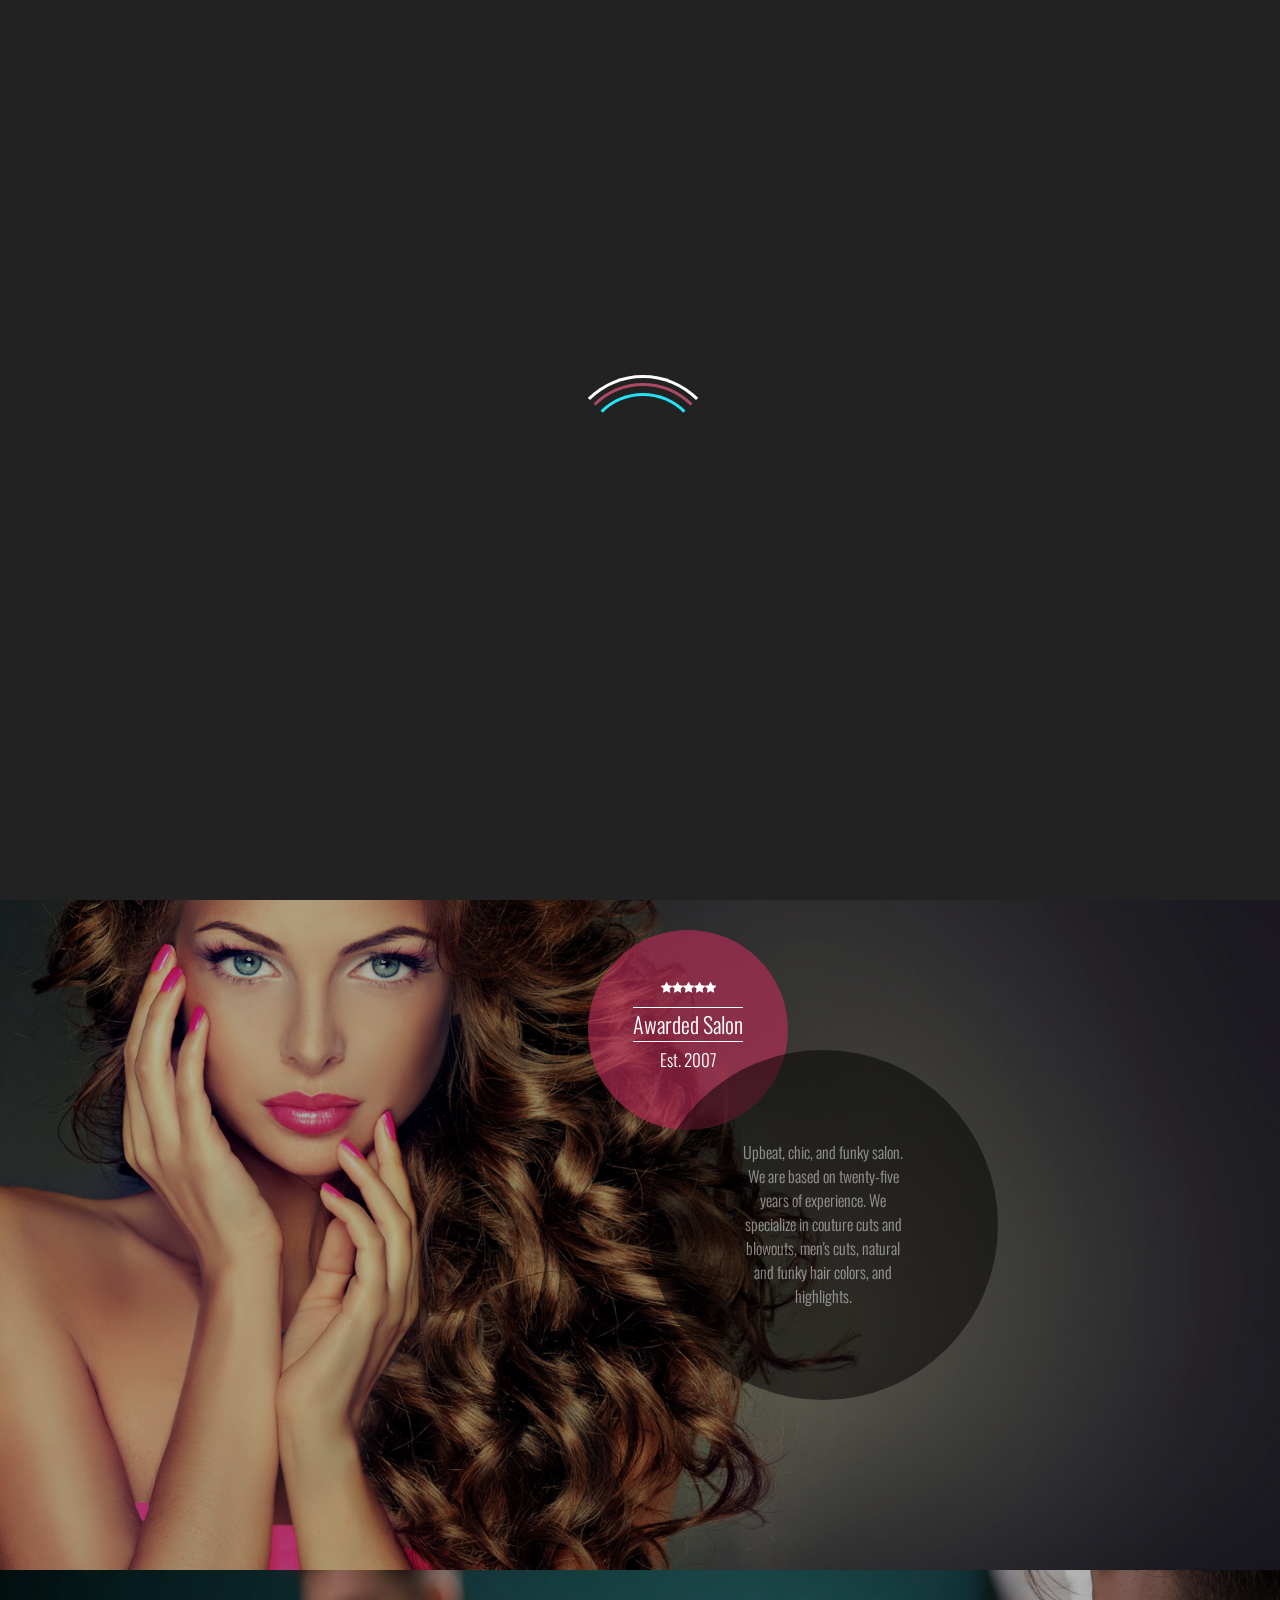
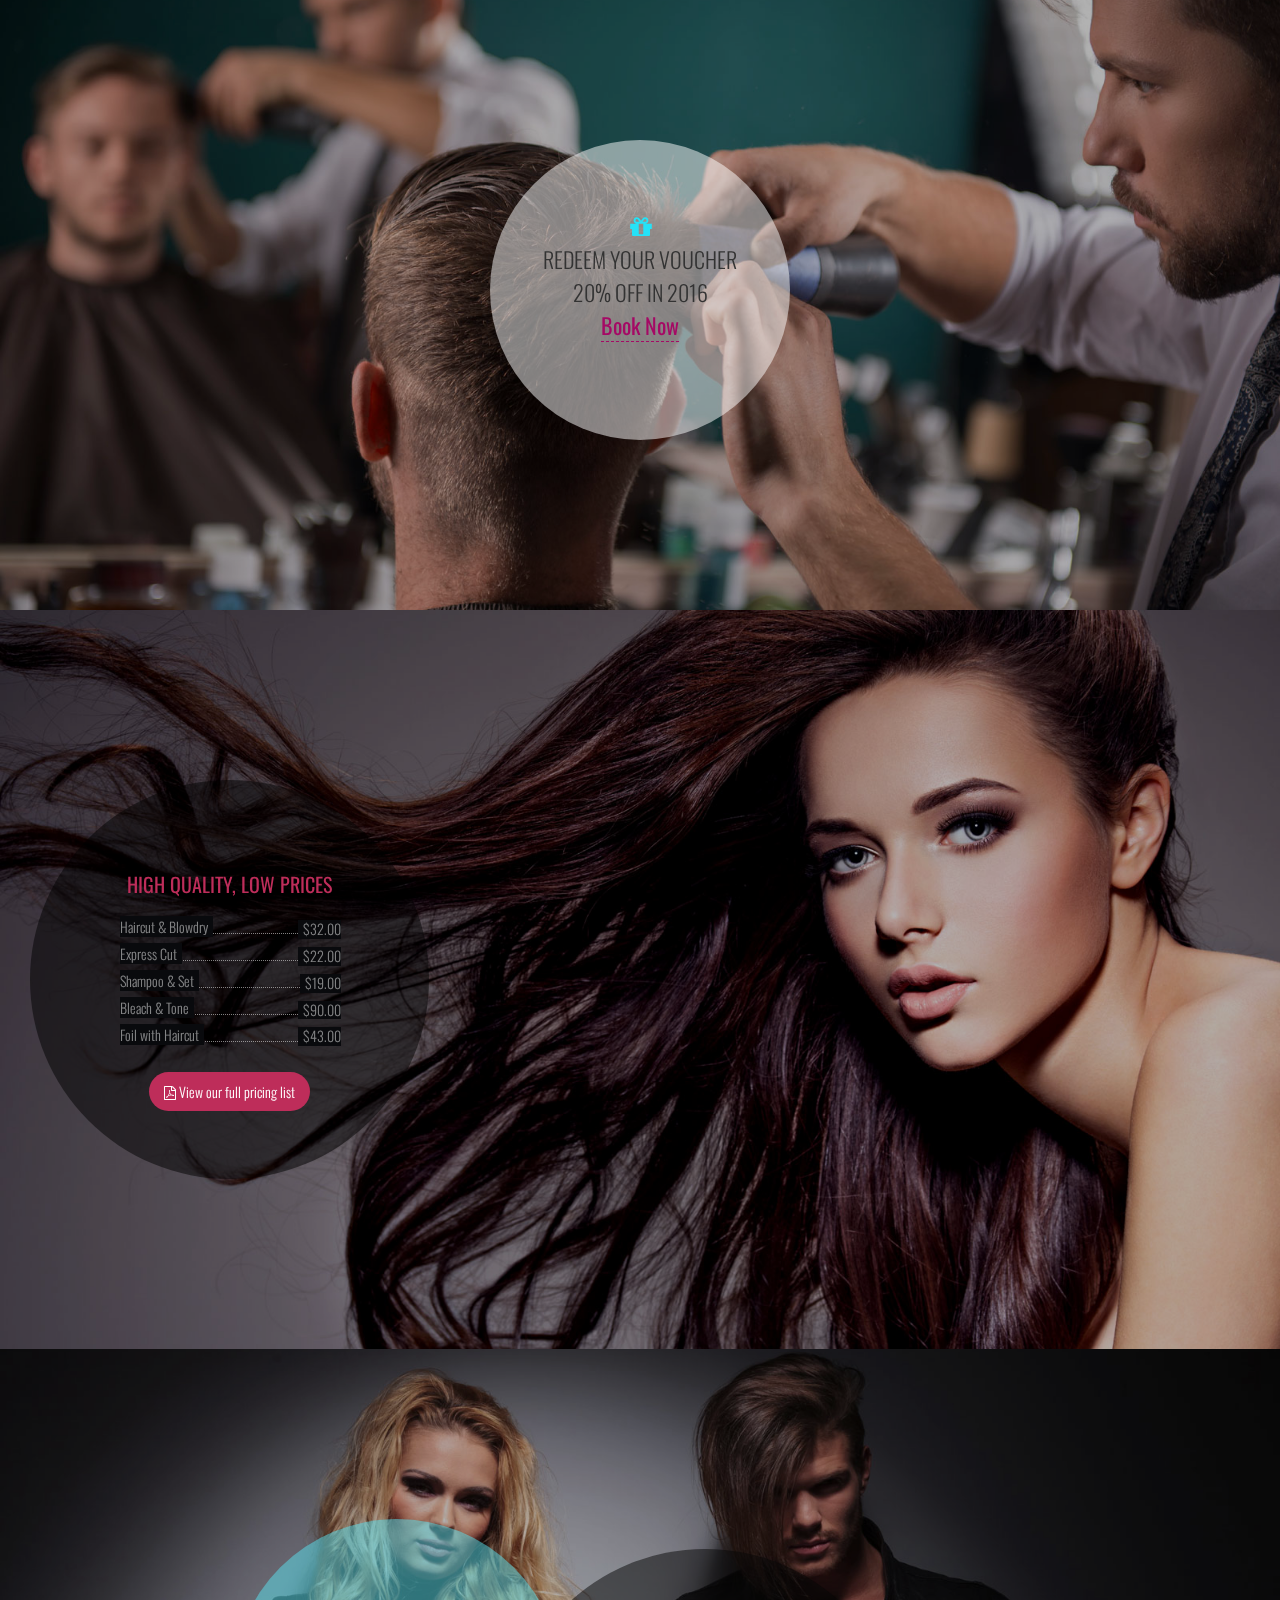
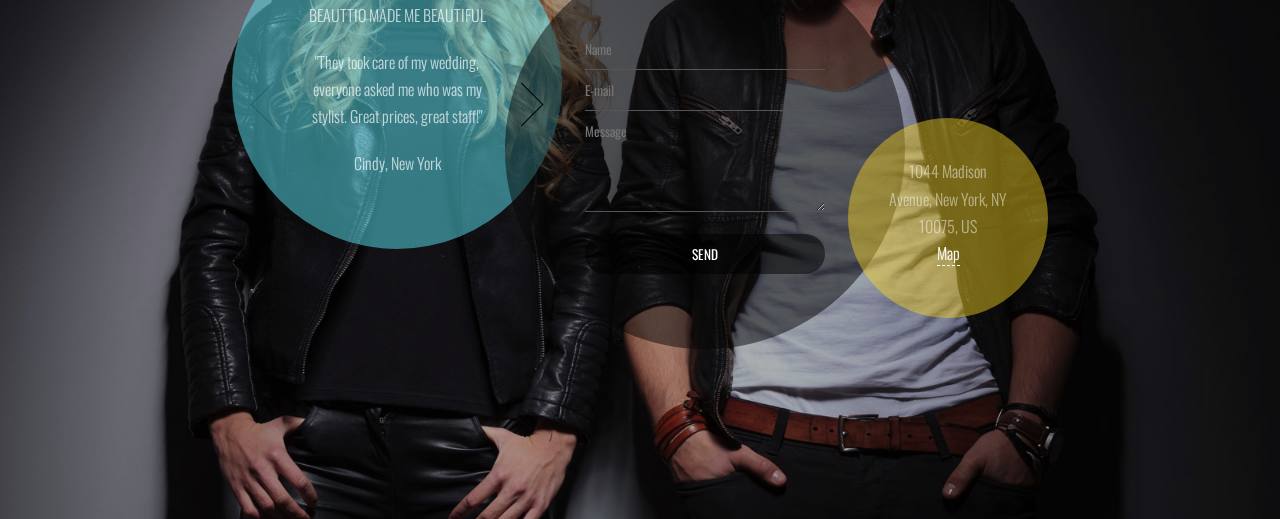
==== index.html @ dc508753 "initial message" ====
<!DOCTYPE html>
<html lang="en">
<head>
<meta charset="utf-8">
<meta name="viewport" content="width=device-width, initial-scale=1">
<meta name="description" content="">
<meta name="author" content="">
<link rel="icon" href="#">
<title>Beauttio - HTML Template by WowThemes.net</title>
<!-- CSS -->
<link href="css/style.css" rel="stylesheet">
<link rel="stylesheet" href="https://maxcdn.bootstrapcdn.com/font-awesome/4.5.0/css/font-awesome.min.css">
<link href='https://fonts.googleapis.com/css?family=Great+Vibes' rel='stylesheet' type='text/css'>
<link href='https://fonts.googleapis.com/css?family=Oswald:400,700,300' rel='stylesheet' type='text/css'>
<link href='https://fonts.googleapis.com/css?family=Roboto+Condensed:400,400italic,300italic,300,700,700italic' rel='stylesheet' type='text/css'>

</head>
<body class="frontpage">

<div id="loader-wrapper">
<div id="loader"></div>
<div class="loader-section section-left"></div>
<div class="loader-section section-right"></div>
</div>


<div class="menu-outer">
    <div class="menu-icon">
        <div class="bar"></div>
        <div class="bar"></div>
        <div class="bar"></div>
    </div>
    <nav>
        <ul>
           <li><a href="index.html">Home</a></li>
           <li><a href="blog.html">Blog</a></li>
           <li><a target="_blank" href="https://www.wowthemes.net/themes/beauttio/">WP Version</a></li>
       </ul>
   </nav>
</div>
<a class="menu-close" onClick="return true">
    <div class="menu-icon">
        <div class="bar"></div>
        <div class="bar"></div>
    </div>
</a>

<div class="fixedcallicon">
	<i class="fa fa-phone"></i><span class="hide">Book Now - 897.645.223</span>
</div>
<div class="container">
	<section class="background">
	<div class="content-wrapper">
		<div class="intro">
			<h1><span class="smaller wow zoomIn" data-wow-duration="2s" data-wow-delay="0.5">1044 Madison Avenue, New York, NY 10075, US</span>
			<span class="big wow pulse" data-wow-duration="1s" data-wow-delay="0s">Beauttio</span><br/>
			<span class="small wow fadeIn" data-wow-duration="2s" data-wow-delay="0.5s">- HAIR SALON -</span>
			</h1>
		</div>
	</div>
	</section>
	<section class="background">
	<div class="content-wrapper">
		<div class="about">
			<div class="aboutbadge">
				<span><i class="fa fa-star"></i><i class="fa fa-star"></i><i class="fa fa-star"></i><i class="fa fa-star"></i><i class="fa fa-star"></i><br/>
				<span class="border">Awarded Salon</span><br/>
				Est. 2007</span>
			</div>
			<div class="aboutbadge black">
				<span>Upbeat, chic, and funky salon. We are based on twenty-five years of experience. We specialize in couture cuts and blowouts, men's cuts, natural and funky hair colors, and highlights. </span>
			</div>
		</div>
	</div>
	</section>
	<section class="background">
	<div class="content-wrapper">
		<div class="voucher">
			<div class="voucher-whitetransparent">
				<h2><i class="fa fa-gift"></i><br/>REDEEM YOUR VOUCHER<br/>20% OFF IN 2016<br/><a href="#slide6">Book Now</a></h2>
			</div>
		</div>
	</div>
	</section>
	<section class="background">
	<div class="content-wrapper">
		<div class="pricingbadge">
			<h4>High Quality, Low Prices</h4>
			<ul class="pricing_menu__list">
				<li class="pricing_menu__row">
				<div class="pricing_menu__meal">
					<span>Haircut & Blowdry</span>
				</div>
				<span class="pricing_menu__price">$32.00</span>
				</li>
				<li class="pricing_menu__row">
				<div class="pricing_menu__meal">
					<span>Express Cut</span>
				</div>
				<span class="pricing_menu__price">$22.00</span>
				</li>
				<li class="pricing_menu__row">
				<div class="pricing_menu__meal">
					<span>Shampoo & Set</span>
				</div>
				<span class="pricing_menu__price">$19.00</span>
				</li>
				<li class="pricing_menu__row">
				<div class="pricing_menu__meal">
					<span>Bleach & Tone</span>
				</div>
				<span class="pricing_menu__price">$90.00</span>
				</li>
				<li class="pricing_menu__row">
				<div class="pricing_menu__meal">
					<span>Foil with Haircut</span>
				</div>
				<span class="pricing_menu__price">$43.00</span>
				</li>
				<a class="fullpricelist" href="#"><i class="fa fa-file-pdf-o"></i> View our full pricing list</a>
			</ul>
		</div>
	</div>
	</section>
	<section class="background">
	<div class="content-wrapper">
		<div class="testimonialarea">
			<div class="testimonialarea-bubble">
				<div class="testimonial-widget">
					<h3 class="uppercase">BEAUTTIO MADE ME BEAUTIFUL</h3>
					<div class="testimonial">
						<p>
							 "They took care of my wedding, everyone asked me who was my stylist. Great prices, great staff!"
						</p>
						<p>
							<strong>Cindy, New York</strong>
						</p>
					</div>
					<div class="testimonial">
						<p>
							 "I am a regular customer of their services, once I pay them a visit I am a different person."
						</p>
						<p>
							<strong>Layana, Munchen</strong>
						</p>
					</div>
					<div class="testimonial">
						<p>
							 "Thank you so much, Beauttio, you have one of the best hairstylists aroung, I give it 5 <i class="fa fa-star"></i>."
						</p>
						<p>
							<strong>Jane, London</strong>
						</p>
					</div>
					<button class="prev-testimonial">Prev</button>
					<button class="next-testimonial">Next</button>
				</div>
			</div>
			<div class="contactform-bubble">
				<form autocomplete="off" class="contactform" method="post" action="contact.php" id="contactform">
					<input name="name" type="text" placeholder="Name">
					<input name="email" type="text" placeholder="E-mail">
					<textarea name="comment" placeholder="Message" rows="4"></textarea>
					<input value="SEND" type="submit" id="submit" class="btnsend">
					<div class="done">
						<div class="alert-box success">
							<i>Message sent! We'll answer shortly.</i>
						</div>
					</div>
				</form>
			</div>
			<div class="contactaddress-bubble">
				<div class="contactaddress">
					 1044 Madison Avenue, New York, NY 10075, US<br/>
					<a class="map" href="#">Map</a>
				</div>
			</div>
		</div>
	
</div>


	</section>
</div>


<!-- Scripts -->
<script src="https://ajax.googleapis.com/ajax/libs/jquery/1.11.3/jquery.min.js"></script>
<script src="js/common.js"></script>
<script src="js/home.js"></script>
<script src="js/testimonials.js"></script>

</body>
</html>
---- css/style.css ----
/* https://www.wowthemes.net 
Beauttio HTML Template
v1.0.0
*/

html, body, div, span, applet, object, iframe,
h1, h2, h3, h4, h5, h6, p, blockquote, pre,
a, abbr, acronym, address, big, cite, code,
del, dfn, em, img, ins, kbd, q, s, samp,
small, strike, strong, sub, sup, tt, var,
b, u, i, center,
dl, dt, dd, ol, ul, li,
fieldset, form, label, legend,
table, caption, tbody, tfoot, thead, tr, th, td,
article, aside, canvas, details, embed, 
figure, figcaption, footer, header, hgroup, 
menu, nav, output, ruby, section, summary,
time, mark, audio, video {
	margin: 0;
	padding: 0;
	border: 0;
	font-size: 100%;
	font: inherit;
	vertical-align: baseline;
}
/* HTML5 display-role reset for older browsers */
article, aside, details, figcaption, figure, 
footer, header, hgroup, menu, nav, section {
	display: block;
}
body {
	line-height: 1.7;
	font-weight:300;
	font-family:Oswald;
}
h2 {line-height:1.5;}
ol, ul {
	list-style: none;
}
blockquote, q {
	quotes: none;
}
blockquote:before, blockquote:after,
q:before, q:after {
	content: '';
	content: none;
}
table {
	border-collapse: collapse;
	border-spacing: 0;
}
body.frontpage {overflow:hidden;}
body{
	
	overflow-x: hidden;
    overflow-y: scroll;
}
a {text-decoration:none;}
	p {margin-bottom:20px;}
	p:last-child {margin-bottom:0;}
	
	.pull-left {float:left;}
	.pull-right {float:right;}
	.clearfix {clear:both;float:none;content:'';display:table;}
.background {
  background-size: cover;
  background-repeat: no-repeat;
  background-position: center center;
  overflow: hidden;
  will-change: transform;
  -webkit-backface-visibility: hidden;
  backface-visibility: hidden;
  height: 130vh;
  position: fixed;
  width: 100%;
  -webkit-transform: translateY(30vh);
  transform: translateY(30vh);
  -webkit-transition: all 1.2s cubic-bezier(0.22, 0.44, 0, 1);
  transition: all 1.2s cubic-bezier(0.22, 0.44, 0, 1);
}
.background:before {
  content: "";
  position: absolute;
  width: 100%;
  height: 100%;
  top: 0;
  left: 0;
  right: 0;
  bottom: 0;
  background-color: rgba(0, 0, 0, 0.3);
}
.background:first-child {
  background-image: url(../img/bg1.jpg);
  -webkit-transform: translateY(-15vh);
          transform: translateY(-15vh);
}
.background:first-child .content-wrapper {
  -webkit-transform: translateY(15vh);
          transform: translateY(15vh);
}
.background:nth-child(2) {
  background-image: url(../img/bg2.jpg);
}
.background:nth-child(3) {
  background-image: url(../img/bg3.jpg);
}
.background:nth-child(4) {
  background-image: url(../img/bg4.jpg);
}
.background:nth-child(5) {
  background-image: url(../img/bg5.jpg);
}

/* Set stacking context of slides */
.background:nth-child(1) {
  z-index: 5;
}

.background:nth-child(2) {
  z-index: 4;
}

.background:nth-child(3) {
  z-index: 3;
}

.background:nth-child(4) {
  z-index: 2;
}

.background:nth-child(5) {
  z-index: 1;
}

.content-wrapper {
	height: 100vh;
	display: -webkit-box;
	display: -webkit-flex;
	display: -ms-flexbox;
	display: flex;
	-webkit-box-pack: center;
	-webkit-justify-content: center;
	-ms-flex-pack: center;
	justify-content: center;
	text-align: center;
	-webkit-flex-flow: column nowrap;
	-ms-flex-flow: column nowrap;
	flex-flow: column nowrap;
	color: #fff;
	-webkit-transform: translateY(40vh);
	transform: translateY(40vh);
	will-change: transform;
	-webkit-backface-visibility: hidden;
	backface-visibility: hidden;
	-webkit-transition: all 1.7s cubic-bezier(0.22, 0.44, 0, 1);
	transition: all 1.7s cubic-bezier(0.22, 0.44, 0, 1);
}
.content-title {
  font-size: 12vh;
  line-height: 1.4;
}

.background.up-scroll {
  -webkit-transform: translate3d(0, -15vh, 0);
          transform: translate3d(0, -15vh, 0);
}
.background.up-scroll .content-wrapper {
  -webkit-transform: translateY(15vh);
          transform: translateY(15vh);
}
.background.up-scroll + .background {
  -webkit-transform: translate3d(0, 30vh, 0);
          transform: translate3d(0, 30vh, 0);
}
.background.up-scroll + .background .content-wrapper {
  -webkit-transform: translateY(30vh);
          transform: translateY(30vh);
}

.background.down-scroll {
  -webkit-transform: translate3d(0, -130vh, 0);
          transform: translate3d(0, -130vh, 0);
}
.background.down-scroll .content-wrapper {
  -webkit-transform: translateY(40vh);
          transform: translateY(40vh);
}
.background.down-scroll + .background:not(.down-scroll) {
  -webkit-transform: translate3d(0, -15vh, 0);
          transform: translate3d(0, -15vh, 0);
}
.background.down-scroll + .background:not(.down-scroll) .content-wrapper {
  -webkit-transform: translateY(15vh);
          transform: translateY(15vh);
}






.fixedcallicon {
	background: rgba(0,0,0,0.5);
    color: rgba(255,255,255,0.7);
    position: fixed;
    top: 43%;
    right: 0;
    width: 60px;
    height: 60px;
    line-height: 60px;
    overflow: hidden;
    display: inline-block;
    z-index: 99;
    border-top-left-radius: 5px;
    border-bottom-left-radius: 5px;
    transition: all 1s ease;
}
.fixedcallicon i {width:60px;height:60px;text-align:center;}
.fixedcallicon:hover {width:220px;background:rgba(245, 228, 25, 0.5);}


.intro h1 {font-family:Great Vibes;font-size:150px;font-weight:400;line-height:1.1;}
.intro h1 span.big {
border-top: 1px solid;
    border-bottom: 1px solid;
    margin-bottom: 0px;
    padding: 36px 0 0px;
    display: inline-block;
}
.intro h1 span.small {
	font-size:90px; font-family:Oswald; font-weight:700;
}
.intro h1 span.smaller {
	font-size:20px;
	font-family:Oswald;
	display:block;
	margin-bottom:30px;
	font-weight:300;
}



.about {
	width: 500px;
    max-width: 100%;
    margin: 0px auto;
    margin-right: 15%;
}


.aboutbadge {
background-color:rgba(190, 45, 90, 0.62);
width:200px;
height:200px;
max-width:100%;
border-radius:50%;
color:#fff;
line-height:260px; 
font-weight: 300;
font-size: 17px;
}
.aboutbadge.black{
    background-color: rgba(0,0,0,0.5);
    color: rgba(255,255,255,0.5);
    width: 350px;
    height: 350px;
    font-size: 14px;
    line-height: 210px;
    margin-top: -80px;
    margin-left: 60px;
}
.aboutbadge.black span {
	    font-size: 16px;
    font-weight: 300;
    padding: 90px;
}
.aboutbadge span {line-height:1.5;display:inline-block;}
.aboutbadge span.border{    display: inline-block;
    border-top: 1px solid;
    border-bottom: 1px solid;
    margin-top: 10px;
    margin-bottom: 5px;font-size:22px;}

.aboutbadge i {
	font-size:12px;

}



.voucher {
	width: 500px;
    max-width: 100%;
    margin: 0px auto;
}
.voucher-whitetransparent {
	    display: Inline-block;
    width: 300px;
    height: 300px;
    background: rgba(255,255,255,0.5);
    color: #333;
    border-radius: 100%;
	
}
.voucher-whitetransparent i.fa {
	    color: #25E2F7;
    font-size: 25px;
}
.voucher-whitetransparent h2 {
	line-height:1.5;
	font-weight:300;
	color:#333;
	padding:70px 30px 30px 30px;
	font-size:22px;
	
}
.voucher-whitetransparent a {color:#A50965;font-weight:400;text-decoration:none;border-bottom:1px dashed;}





.pricingbadge {
	width: 220px;
    max-width: 100%;
    background-color: rgba(0,0,0,0.5);
    height: 220px;
    border-radius: 50%;
    padding: 7%;
	color:rgba(255,255,255,0.5);
	line-height: 1.4;
	margin-left:30px;
}
.pricing_menu__list {
	font-weight: 300;
    list-style: none;
    font-size: 14px;
  
  
}

.pricingbadge h4 {
    color: #be2d5a;
    font-size: 20px;
    font-weight: 400;
    text-transform: uppercase;
    margin-bottom: 10px;
}

.pricing_menu__row {
  border-bottom: 1px dotted rgba(255,255,255,0.5); /* Our dotted line, we can use border-image instead */
  position: relative;
  float: left;
  line-height: 1.2em;
  margin: -.9em 0 0 0;  
  width: 100%;
  text-align: left;  
}


.pricing_menu__meal {
  padding-right: 3em; /* Custom number for space between text and right side of .pricing_menu__row; must be greater than .pricing_menu__price max-width to avoid overlapping */
}

.pricing_menu__meal span {
    margin: 0;
    position: relative;
    top: 1.6em;
    padding-right: 5px;
    background: #090a0d;
	    line-height: 1.4;
}

.pricing_menu__price {  
	padding:1px 0 1px 5px;
	position:relative;
	top:.4em;
	left:1px;/* ie6 rounding error*/
	float:right;
	background: #090a0d;
}

a.fullpricelist {
    color: #fff;
    text-decoration: none;
    text-align: center;
    margin-top: 30px;
    display: inline-block;
    clear: both;
    float: none;
    background: #be2d5a;
    padding: 10px 15px;
    border-radius: 30px;
}



@-moz-keyframes fadein {
  0% {
    opacity: .1;
    -moz-transform: translateY(5px);
    transform: translateY(5px);
  }
  100% {
    opacity: 1;
    -moz-transform: translateY(0);
    transform: translateY(0);
  }
}
@-webkit-keyframes fadein {
  0% {
    opacity: .1;
    -webkit-transform: translateY(5px);
    transform: translateY(5px);
  }
  100% {
    opacity: 1;
    -webkit-transform: translateY(0);
    transform: translateY(0);
  }
}
@keyframes fadein {
  0% {
    opacity: .1;
    -moz-transform: translateY(5px);
    -ms-transform: translateY(5px);
    -webkit-transform: translateY(5px);
    transform: translateY(5px);
  }
  100% {
    opacity: 1;
    -moz-transform: translateY(0);
    -ms-transform: translateY(0);
    -webkit-transform: translateY(0);
    transform: translateY(0);
  }
}
.uppercase {
  text-transform: uppercase;
}


.testimonialarea {
	   	width: 1200px;
    max-width: 100%;
    margin: 0px auto;
}

.testimonialarea-bubble {
	display: Inline-block;
    width: 330px;
    height: 330px;
    background: rgba(90, 227, 241, 0.5);
    color: #333;
    border-radius: 100%;
}

.testimonial-widget {
  position: relative;
  text-align: center;
  overflow: hidden;
     padding: 25% 20%;
	 color:rgba(255,255,255,0.7);
}
.testimonial-widget h3 {
	margin-bottom:20px;
}
.testimonial {
  position: absolute;
  opacity: 0;
  z-index: -1;
}
.testimonial.current {
  opacity: 1;
  position: relative;
  z-index: initial;
  -moz-animation: fadein 0.7s ease;
  -webkit-animation: fadein 0.7s ease;
  animation: fadein 0.7s ease;
}

.prev-testimonial,
.next-testimonial {
  position: absolute;
  -moz-appearance: none;
  -webkit-appearance: none;
  background-color: transparent;
  border: none;
  width: 30px;
  top: 110px;
  text-indent: -9999px;
  cursor: pointer;
}
.prev-testimonial:focus,
.next-testimonial:focus {
  outline: none;
}
.prev-testimonial:before,
.next-testimonial:before {
  content: "";
  background-color: transparent;
  width: 30px;
  height: 30px;
  display: inline-block;
  position: absolute;
  top: 0;
  -moz-transform: rotate(45deg);
  -ms-transform: rotate(45deg);
  -webkit-transform: rotate(45deg);
  transform: rotate(45deg);
}

.prev-testimonial {
  left: 15px;
      top: 50%;
}
.prev-testimonial:before {
  left: 10px;
  border-left: solid 1px black;
  border-bottom: solid 1px black;
}

.next-testimonial {
  right: 15px;
      top: 50%;
}
.next-testimonial:before {
  right: 10px;
  border-top: solid 1px black;
  border-right: solid 1px black;
}

.testimonial__mug {
  width: 100px;
  height: 100px;
  margin: 16px auto;
  -moz-border-radius: 50%;
  -webkit-border-radius: 50%;
  border-radius: 50%;
  overflow: hidden;
}

.grey-out {
  opacity: .2;
}

.testimonialarea button {
  width: 80px;
  padding: 6px;
  z-index: 99;
}




.contactform-bubble {
    display: inline-block;
    width: 400px;
    height: 400px;
    background: rgba(6, 6, 6, 0.5);
    color:rgba(255,255,255,0.5);
    border-radius: 100%;
	margin-left:-60px;	
}
.contactform {
	padding:20%;
}
.contactform input, 
.contactform textarea{
	width:100%;
	background:transparent;
	border:0;
	border-bottom:1px solid #555;
	font-family:Oswald;
	padding:10px 0;
	color:rgba(241, 229, 90, 0.5);
}

.contactform input.btnsend {
    border: 0;
    color: #fff;
    cursor: pointer;
    width: 100%;
    border-radius: 40px;
    margin-top: 15px;
    background: rgba(0,0,0, 0.5);	
	letter-spacing:0.5px;
}
.contactform input:focus, 
.contactform textarea:focus {
	outline:0;
	outline:none;
	border-bottom:1px solid #fff;
}
.done {
    display: none;
}
.contactform .done {margin-top:10px; font-size:14px;color:rgba(53, 249, 214, 0.42);}
.error input, input.error, .error textarea, textarea.error {
    border-color: #c60f13;
}

.contactaddress-bubble {
    display: inline-block;
    width: 200px;
    height: 200px;
    background: rgba(253, 216, 34, 0.44);
    color: rgba(255,255,255,0.5);
    border-radius: 100%;
    margin-left: -60px;
}
.contactaddress {
	    padding: 20%;
}
a.map {border-bottom: 1px dashed;    color: #fff;}


.logoarea {width:46%;float:left;}
.logoarea .intro {
    color: #fff;
    text-align: center;
    position: fixed;
    display: table;
    vertical-align: middle;
    top: 32%;
    left: 12%;
	
}
.logoarea .intro h1 span.small {
    font-size: 50px;
	margin-top:15px;
	display: block;
}
.logoarea .intro h1 span.smaller {
    font-size: 16px;
	margin-bottom:20px;
	line-height: 1;
	display: block;
}
.logoarea h1 {
    font-size: 90px;
	
}
.logoarea h1 span.big{
    padding: 22px 0 0px;
    line-height: 0.9;
}

.pagearea {
	float:right;
    width: 42%;
    max-width: 100%;
	min-height:100vh;
    margin: 0px auto;
    margin-right: 0;
	background-color: rgba(0,0,0,0.8);
	color: rgba(255,255,255,0.5);
	font-size: 15px;
	text-align:left;
	padding:40px 60px;
	font-family:Roboto Condensed;
}
.pagearea h1.entry-title, .pagearea h1.page-headline {
	font-family: Oswald;
    font-size: 21px;
    color: rgba(255,255,255,0.7);
	letter-spacing: 1px;
}
.pagearea h1.page-headline {
    margin-bottom: 0;
    color: #fff;
    font-weight: 400;
	font-size:25px;
}

.pagearea h1.page-headline:after {
    content: '';
    width: 91%;
    color: rgba(255,255,255,0.4);
    margin-top: 20px;
    border-bottom: double medium;
    display: block;
    margin-bottom: 30px;
    position: relative;
    margin-left: 26px;
	}
.iconstartitle {
	position: absolute;
    top: 95px;
}
.pagearea a.readmore {
	font-style: italic;
    background-color: rgba(230, 33, 97, 0.48);
    display: inline-block;
    color: rgb(255, 255, 255);
    padding: 5px 10px;
    border-radius: 5px 20px;
    margin-top: 10px;
	margin-bottom:10px;
}

.textwhite {color:#fff;}
.textmagenta {color: #F50986;}

#loader-wrapper {
    position: fixed;
    top: 0;
    left: 0;
    width: 100%;
    height: 100%;
    z-index: 1000;
}
#loader {
    display: block;
    position: relative;
    left: 50%;
    top: 50%;
    width: 150px;
    height: 150px;
    margin: -75px 0 0 -75px;
    border-radius: 50%;
    border: 3px solid transparent;
    border-top-color: #fff;

    -webkit-animation: spin 2s linear infinite; /* Chrome, Opera 15+, Safari 5+ */
    animation: spin 2s linear infinite; /* Chrome, Firefox 16+, IE 10+, Opera */
    z-index: 1001;
}

    #loader:before {
        content: "";
        position: absolute;
        top: 5px;
        left: 5px;
        right: 5px;
        bottom: 5px;
        border-radius: 50%;
        border: 3px solid transparent;
        border-top-color: #ab4964;

        -webkit-animation: spin 3s linear infinite; /* Chrome, Opera 15+, Safari 5+ */
        animation: spin 3s linear infinite; /* Chrome, Firefox 16+, IE 10+, Opera */
    }

    #loader:after {
        content: "";
        position: absolute;
        top: 15px;
        left: 15px;
        right: 15px;
        bottom: 15px;
        border-radius: 50%;
        border: 3px solid transparent;
        border-top-color: #25E2F7;

        -webkit-animation: spin 1.5s linear infinite; /* Chrome, Opera 15+, Safari 5+ */
          animation: spin 1.5s linear infinite; /* Chrome, Firefox 16+, IE 10+, Opera */
    }

    @-webkit-keyframes spin {
        0%   { 
            -webkit-transform: rotate(0deg);  /* Chrome, Opera 15+, Safari 3.1+ */
            -ms-transform: rotate(0deg);  /* IE 9 */
            transform: rotate(0deg);  /* Firefox 16+, IE 10+, Opera */
        }
        100% {
            -webkit-transform: rotate(360deg);  /* Chrome, Opera 15+, Safari 3.1+ */
            -ms-transform: rotate(360deg);  /* IE 9 */
            transform: rotate(360deg);  /* Firefox 16+, IE 10+, Opera */
        }
    }
    @keyframes spin {
        0%   { 
            -webkit-transform: rotate(0deg);  /* Chrome, Opera 15+, Safari 3.1+ */
            -ms-transform: rotate(0deg);  /* IE 9 */
            transform: rotate(0deg);  /* Firefox 16+, IE 10+, Opera */
        }
        100% {
            -webkit-transform: rotate(360deg);  /* Chrome, Opera 15+, Safari 3.1+ */
            -ms-transform: rotate(360deg);  /* IE 9 */
            transform: rotate(360deg);  /* Firefox 16+, IE 10+, Opera */
        }
    }

    #loader-wrapper .loader-section {
        position: fixed;
        top: 0;
        width: 51%;
        height: 100%;
        background: #222;
        z-index: 1000;
    }

    #loader-wrapper .loader-section.section-left {
        left: 0;
    }
    #loader-wrapper .loader-section.section-right {
        right: 0;
    }

    /* Loaded styles */
    .loaded #loader-wrapper .loader-section.section-left {
        -webkit-transform: translateX(-100%);  /* Chrome, Opera 15+, Safari 3.1+ */
            -ms-transform: translateX(-100%);  /* IE 9 */
                transform: translateX(-100%);  /* Firefox 16+, IE 10+, Opera */

        -webkit-transition: all 0.7s 0.3s cubic-bezier(0.645, 0.045, 0.355, 1.000);  /* Android 2.1+, Chrome 1-25, iOS 3.2-6.1, Safari 3.2-6  */
                transition: all 0.7s 0.3s cubic-bezier(0.645, 0.045, 0.355, 1.000);  /* Chrome 26, Firefox 16+, iOS 7+, IE 10+, Opera, Safari 6.1+  */
    }
    .loaded #loader-wrapper .loader-section.section-right {
        -webkit-transform: translateX(100%);  /* Chrome, Opera 15+, Safari 3.1+ */
            -ms-transform: translateX(100%);  /* IE 9 */
                transform: translateX(100%);  /* Firefox 16+, IE 10+, Opera */

        -webkit-transition: all 0.7s 0.3s cubic-bezier(0.645, 0.045, 0.355, 1.000);  /* Android 2.1+, Chrome 1-25, iOS 3.2-6.1, Safari 3.2-6  */
                transition: all 0.7s 0.3s cubic-bezier(0.645, 0.045, 0.355, 1.000);  /* Chrome 26, Firefox 16+, iOS 7+, IE 10+, Opera, Safari 6.1+  */
    }
    .loaded #loader {
        opacity: 0;

        -webkit-transition: all 0.3s ease-out;  /* Android 2.1+, Chrome 1-25, iOS 3.2-6.1, Safari 3.2-6  */
                transition: all 0.3s ease-out;  /* Chrome 26, Firefox 16+, iOS 7+, IE 10+, Opera, Safari 6.1+  */

    }
    .loaded #loader-wrapper {
        visibility: hidden;

        -webkit-transform: translateY(-100%);  /* Chrome, Opera 15+, Safari 3.1+ */
            -ms-transform: translateY(-100%);  /* IE 9 */
                transform: translateY(-100%);  /* Firefox 16+, IE 10+, Opera */
    
        -webkit-transition: all 0.3s 1s ease-out;  /* Android 2.1+, Chrome 1-25, iOS 3.2-6.1, Safari 3.2-6  */
                transition: all 0.3s 1s ease-out;  /* Chrome 26, Firefox 16+, iOS 7+, IE 10+, Opera, Safari 6.1+  */
    }
	
	
	
.menu-outer:hover ~ .menu-close {
  margin-right:-100px;
}
.menu-outer:hover .bar {     background: rgba(145, 255, 255, 0.65); }
.menu-inner ul {
  top:50%;
  -webkit-transform:translateY(-50%);
  -moz-transform:translateY(-50%);
  -ms-transform:translateY(-50%);
  -o-transform:translateY(-50%);
  transform:translateY(-50%);
}
html, body {
  background: rgba(20,20,20,1);
}
.menu-outer {
  
  overflow: hidden;
  position: fixed;
  top: 0;
  z-index: 998;  
  width: 100%;
  left: 100%;
  margin-left: -100px;
  height: 200%;
      background: rgba(145, 255, 255, 0.65);
  -webkit-transition: all ease .5s;
  -moz-transition: all ease .5s;
  -ms-transition: all ease .5s;
  -o-transition: all ease .5s;
  transition: all ease .5s; 
  -webkit-transform-origin: top left;
  -moz-transform-origin: top left;
  -ms-transform-origin: top left;
  -o-transform-origin: top left;
  transform-origin: top left;
  -webkit-transform: rotate(-45deg);
  -moz-transform: rotate(-45deg);
  -ms-transform: rotate(-45deg);
  -o-transform: rotate(-45deg);
  transform: rotate(-45deg);
}
.menu-outer:hover {
  background: rgba(40, 154, 154, 0.95);
  left: 0;
  margin-left: 0;
  -webkit-transform: rotate(0deg);
  -moz-transform: rotate(0deg);
  -ms-transform: rotate(0deg);
  -o-transform: rotate(0deg);
  transform: rotate(0deg);
}
.menu-icon {
  z-index: 999;
  position: absolute;
  top: 58px;
  left: 15px;
  width: 30px;
  pointer-events: none;
  -webkit-transform: rotate(45deg);
  -moz-transform: rotate(45deg);
  -ms-transform: rotate(45deg);
  -o-transform: rotate(45deg);
  transform: rotate(45deg);
  -webkit-transition: all ease .5s;
  -moz-transition: all ease .5s;
  -ms-transition: all ease .5s;
  -o-transition: all ease .5s;
  transition: all ease .5s;
}
.menu-icon .bar {
  background: rgba(250,250,250,1);
  width: 100%;
  height: 5px;
  margin: 0 0 5px;
  -webkit-transition: all ease .5s;
  -moz-transition: all ease .5s;
  -ms-transition: all ease .5s;
  -o-transition: all ease .5s;
  transition: all ease .5s;
}
.menu-outer:hover > .menu-icon {
  opacity: 0;
}
nav ul {
  position:absolute;
  width:100%;
  padding: 0;
  left: 10%;
  -webkit-transition: all ease .5s;
  -moz-transition: all ease .5s;
  -ms-transition: all ease .5s;
  -o-transition: all ease .5s;
  transition: all ease .5s;
}
.menu-outer:hover > nav ul {
  left: 0;
}
nav li {
  list-style:none;
  text-align: center;
  text-transform: uppercase;
}
nav li a {
  font-size: 2em;
  color: rgba(255,255,255,.8);
  text-decoration: none;
  margin: 0 auto;
  padding: 20px;
  display:block;
  -webkit-transition: all ease .5s;
  -moz-transition: all ease .5s;
  -ms-transition: all ease .5s;
  -o-transition: all ease .5s;
  transition: all ease .5s;
}
nav li a:hover {
  color: rgba(255,255,255,1);
}
@media screen and (max-width: 600px), screen and (max-height: 600px) {
  nav ul {font-size:.75em;}
  nav ul a {padding: 10px;}
}
.menu-close {
  z-index: 9999;
  position: fixed;
  top: 0;
  right: 100%;
  width: 200px;
  height: 200px;
  background: #be2d5a;
  cursor: pointer;
  -webkit-transition: all ease .5s;
  -moz-transition: all ease .5s;
  -ms-transition: all ease .5s;
  -o-transition: all ease .5s;
  transition: all ease .5s;
  -webkit-transform-origin: top right;
  -moz-transform-origin: top right;
  -ms-transform-origin: top right;
  -o-transform-origin: top right;
  transform-origin: top right;
  -webkit-transform: rotate(45deg);
  -moz-transform: rotate(45deg);
  -ms-transform: rotate(45deg);
  -o-transform: rotate(45deg);
  transform: rotate(45deg);
}
.menu-close .menu-icon {
  right: 15px; left: auto;top: 68px;
  -webkit-transform: rotate(-45deg);
  -moz-transform: rotate(-45deg);
  -ms-transform: rotate(-45deg);
  -o-transform: rotate(-45deg);
  transform: rotate(-45deg);
}
.menu-close .bar {
  background: rgba(250,250,250,1);
  width: 100%;
  height: 5px;
  position:absolute;
  -webkit-transform-origin: center;
  -moz-transform-origin: center;
  -ms-transform-origin: center;
  -o-transform-origin: center;
  transform-origin: center;
}
.menu-close .bar:first-child {
  -webkit-transform: rotate(45deg);
  -moz-transform: rotate(45deg);
  -ms-transform: rotate(45deg);
  -o-transform: rotate(45deg);
  transform: rotate(45deg);
}
.menu-close .bar:last-child {
  -webkit-transform: rotate(-45deg);
  -moz-transform: rotate(-45deg);
  -ms-transform: rotate(-45deg);
  -o-transform: rotate(-45deg);
  transform: rotate(-45deg);
}	
	
	
	
	
	
	
footer.footer {background-color:rgba(0,0,0,0.9);padding: 12px;color:rgba(255,255,255,0.3);font-family:Roboto Condensed;font-size:14px;   }
footer.footer.front {    position: absolute;
    width: 100%;
    bottom: 0;}
footer .container {max-width:96%;margin:0px auto;}
.footericons i {margin-left:5px;margin-right:5px;}
.footericons a {color:#fff;}


@media screen and (max-width:1280px) {
p.comment-form-email, p.comment-form-author, p.comment-form-url {
		width:100%;
		display:block;
		float:none;
	}
	#comments input {
		width:80%;
	}
	body {
    overflow-x: hidden;
    overflow-y: scroll !Important;
		}
		body.frontbeauttio {
			overflow-y:scroll !Important;
			}

			.background {
					background-size:cover;
			 background-repeat:no-repeat;
			 background-position:center center;
			 will-change:none;
			 -webkit-backface-visibility:none;
			 backface-visibility:none;
			 height:100%;
			 position:relative;
			 width:100%;
			 -webkit-transform:none;
			 transform:none;
			 -webkit-transition:0;
			 transition:0;
			 padding:170px 0;
		}
		body.frontbeauttio {
			overflow-y:scroll !Important;
		}
		.content-wrapper {
			 height:100%;
			 display:block;
			 -webkit-box-pack:initial;
			 -webkit-justify-content:initial;
			 -ms-flex-pack:initial;
			 justify-content:initial;
			 text-align:center;
			 -webkit-flex-flow:initial;
			 -ms-flex-flow:initial;
			 flex-flow:initial;
			 color:#fff;
			 -webkit-transform:none;
			 transform:none;
			 will-change:none;
			 -webkit-backface-visibility:hidden;
			 backface-visibility:hidden;
			 -webkit-transition:initial;
			 transition:0;
					color:#fff;
			 position:relative;
		}
			.background.up-scroll .content-wrapper,	.background.down-scroll .content-wrapper,	.background:first-child .content-wrapper,	.background.up-scroll,	.background.down-scroll,	.background:first-child,	.background.down-scroll+.background:not(.down-scroll),	.background.up-scroll+.background .content-wrapper,	.background.down-scroll+.background .content-wrapper,	.background.up-scroll+.background {
					-webkit-transform:translate3d(0,0,0) !Important;
					transform:translate3d(0,0,0) !Important;
					-webkit-transform:none !Important;
					transform:none !Important;
		}
}
@media screen and (max-width:900px) {

	.logoarea,.pagearea {
		width:100%;
		float:none;
		clear:both;
		margin:0px auto;
		padding:0;
		min-height:100%;
	}
	#commentform #comment {
		max-width:80%;
	}
	.pagearea:before {
		content:'';
	  clear: both;
	  float: none;
	  margin: 0px auto;
	  display: table;
}
.insidepagearea {
	padding:30px;
}

	.logoarea .intro {
		color:#fff;
		text-align:center;
		position:relative;
		display:block;
		vertical-align:middle;
		margin-top:0px;
		margin-bottom:0px;
		left:auto;
		right:auto;
	}
	.logoarea .intro a {
		color:#fff;
	}
	.pagearea {
			background-color: #111;
	}

}
/* Responsive */
@media screen and (max-width:767px) {
	.pagearea, .logoarea {
			width:100%;
			clear:both;
			float:none;
			max-width:100%;
	}

	.intro h1 {
			font-size:60px;
			line-height:1.2;
			padding: 50px 20px;
	}
	.intro h1 span.small {
			font-size:45px;
			line-height:1.3;
	}
	.intro h1 span.smaller,.logoarea .intro h1 span.smaller {
			font-size:17px;
			line-height:1.3;
	}
}
@media screen and (max-width:430px) {
	.background {
			padding:100px 0;
	}
	 .aboutbadge.black {
			 margin:0px auto;
			 margin-top:-30px;
			 max-width:100%;
	}
	 .aboutbadge.black span {
			 padding:90px 50px;
	}
	 .aboutbadge {
			 margin:0px auto;
			 max-width:100%;
	}
	 .contactform-bubble,.testimonialarea-bubble,.contactaddress-bubble {
		 	width: 300px;
		 	height: 300px;
			 margin:0px auto;
	}
	 .pricingbadge {
			 width:250px;
			 max-width:100%;
			 height:250px;
			 margin:0px auto;
			 padding: 30px 30px;
	}
}
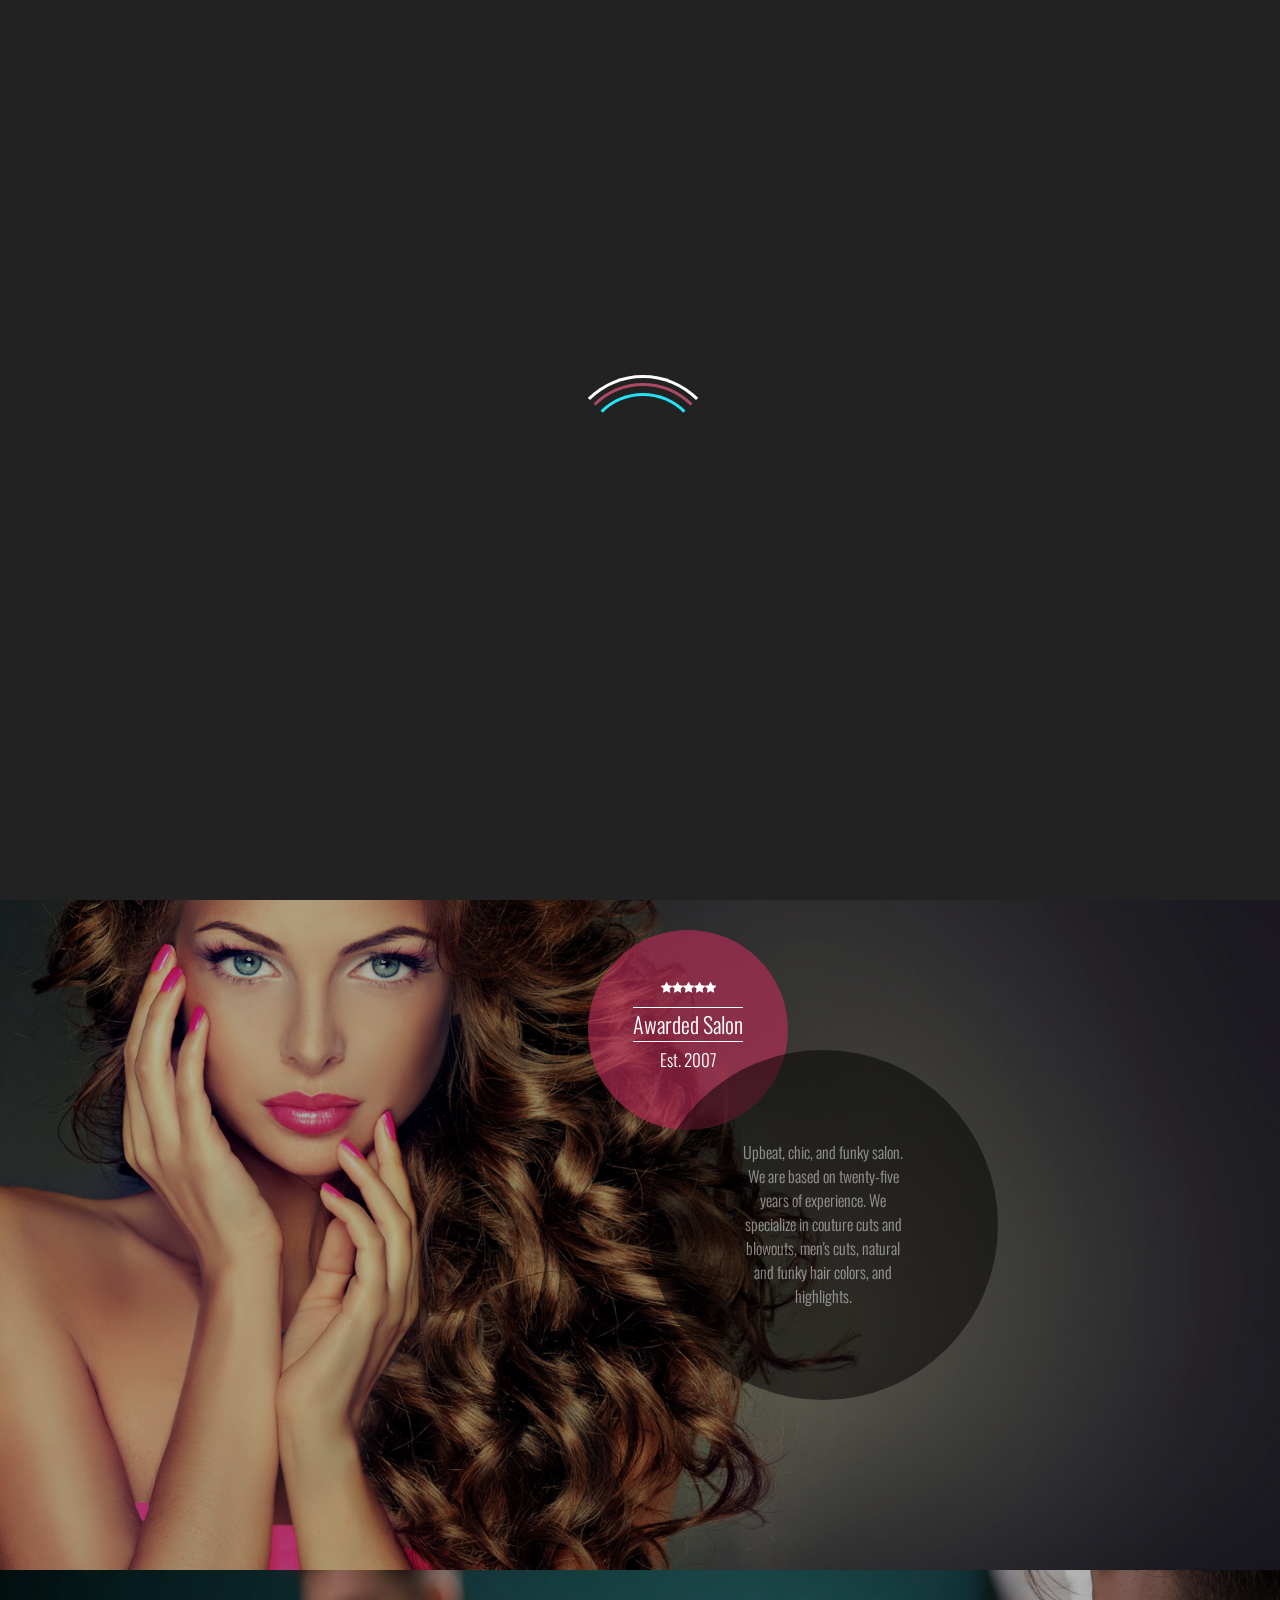
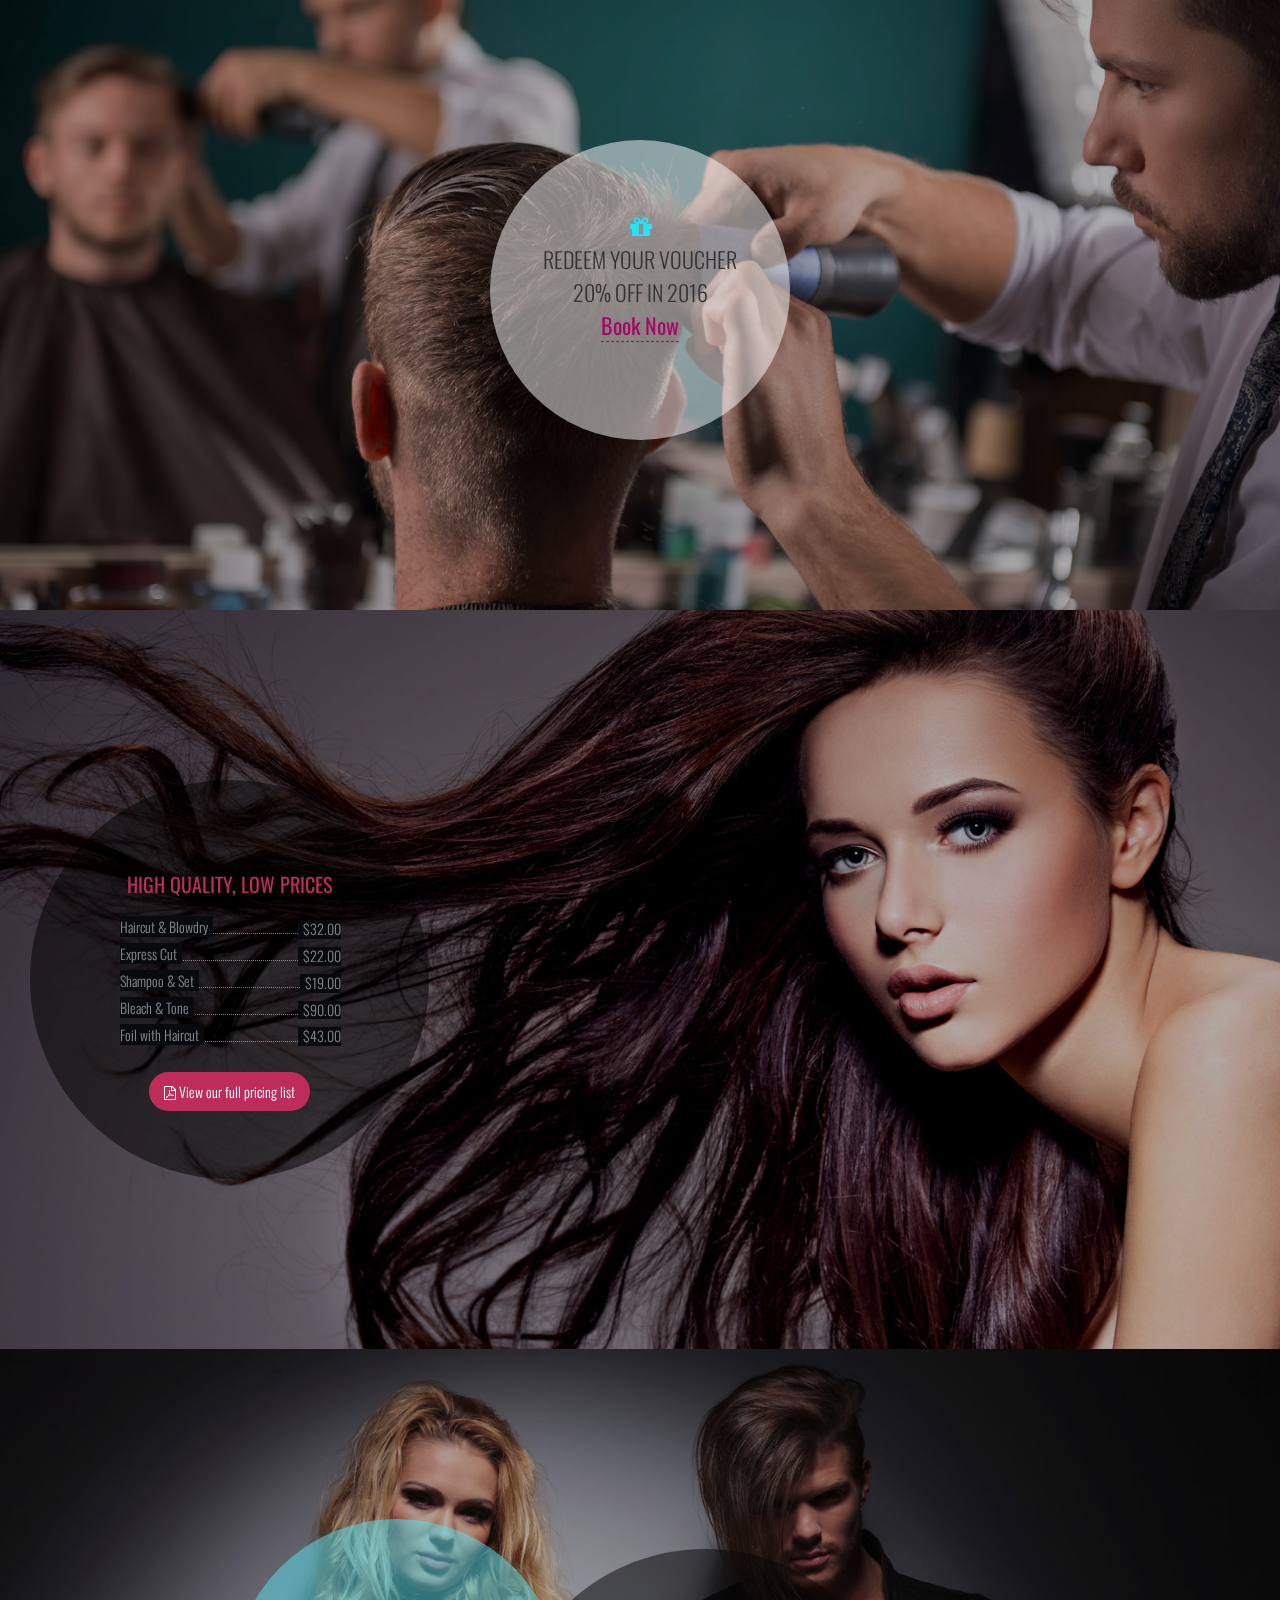
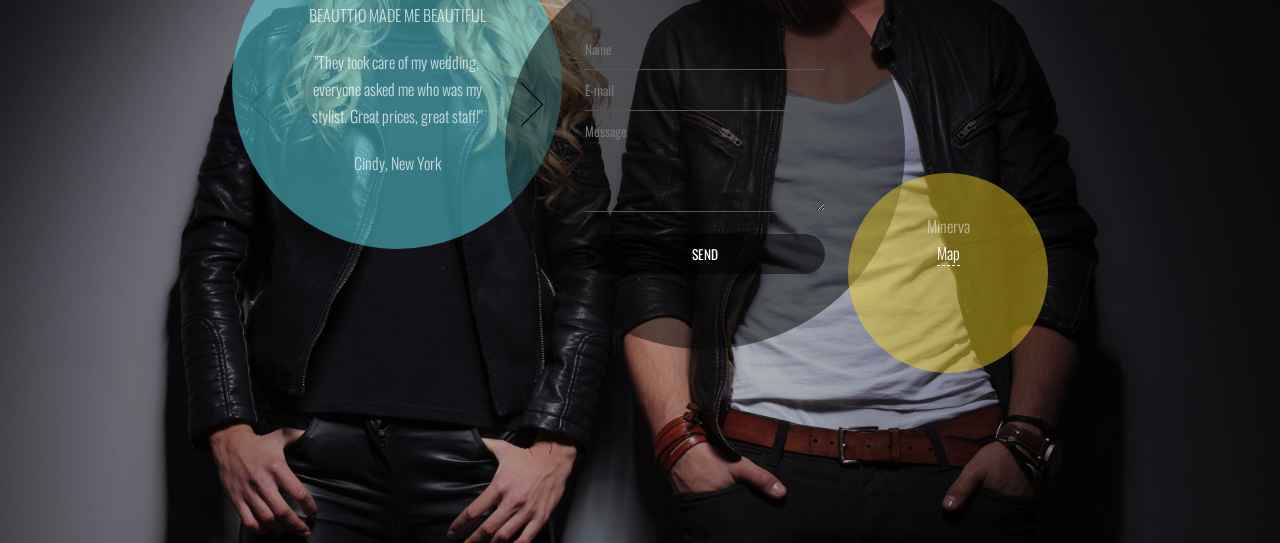
==== commit f93e8c1e: "change header text-> a" ====
--- a/index.html
+++ b/index.html
@@ -52,9 +52,9 @@
 	<section class="background">
 	<div class="content-wrapper">
 		<div class="intro">
-			<h1><span class="smaller wow zoomIn" data-wow-duration="2s" data-wow-delay="0.5">1044 Madison Avenue, New York, NY 10075, US</span>
+			<h1><span class="smaller wow zoomIn" data-wow-duration="2s" data-wow-delay="0.5">Minerva</span>
 			<span class="big wow pulse" data-wow-duration="1s" data-wow-delay="0s">Beauttio</span><br/>
-			<span class="small wow fadeIn" data-wow-duration="2s" data-wow-delay="0.5s">- HAIR SALON -</span>
+			<span class="small wow fadeIn" data-wow-duration="2s" data-wow-delay="0.5s">- Make up -</span>
 			</h1>
 		</div>
 	</div>
@@ -171,7 +171,7 @@
 			</div>
 			<div class="contactaddress-bubble">
 				<div class="contactaddress">
-					 1044 Madison Avenue, New York, NY 10075, US<br/>
+					 Minerva<br/>
 					<a class="map" href="#">Map</a>
 				</div>
 			</div>
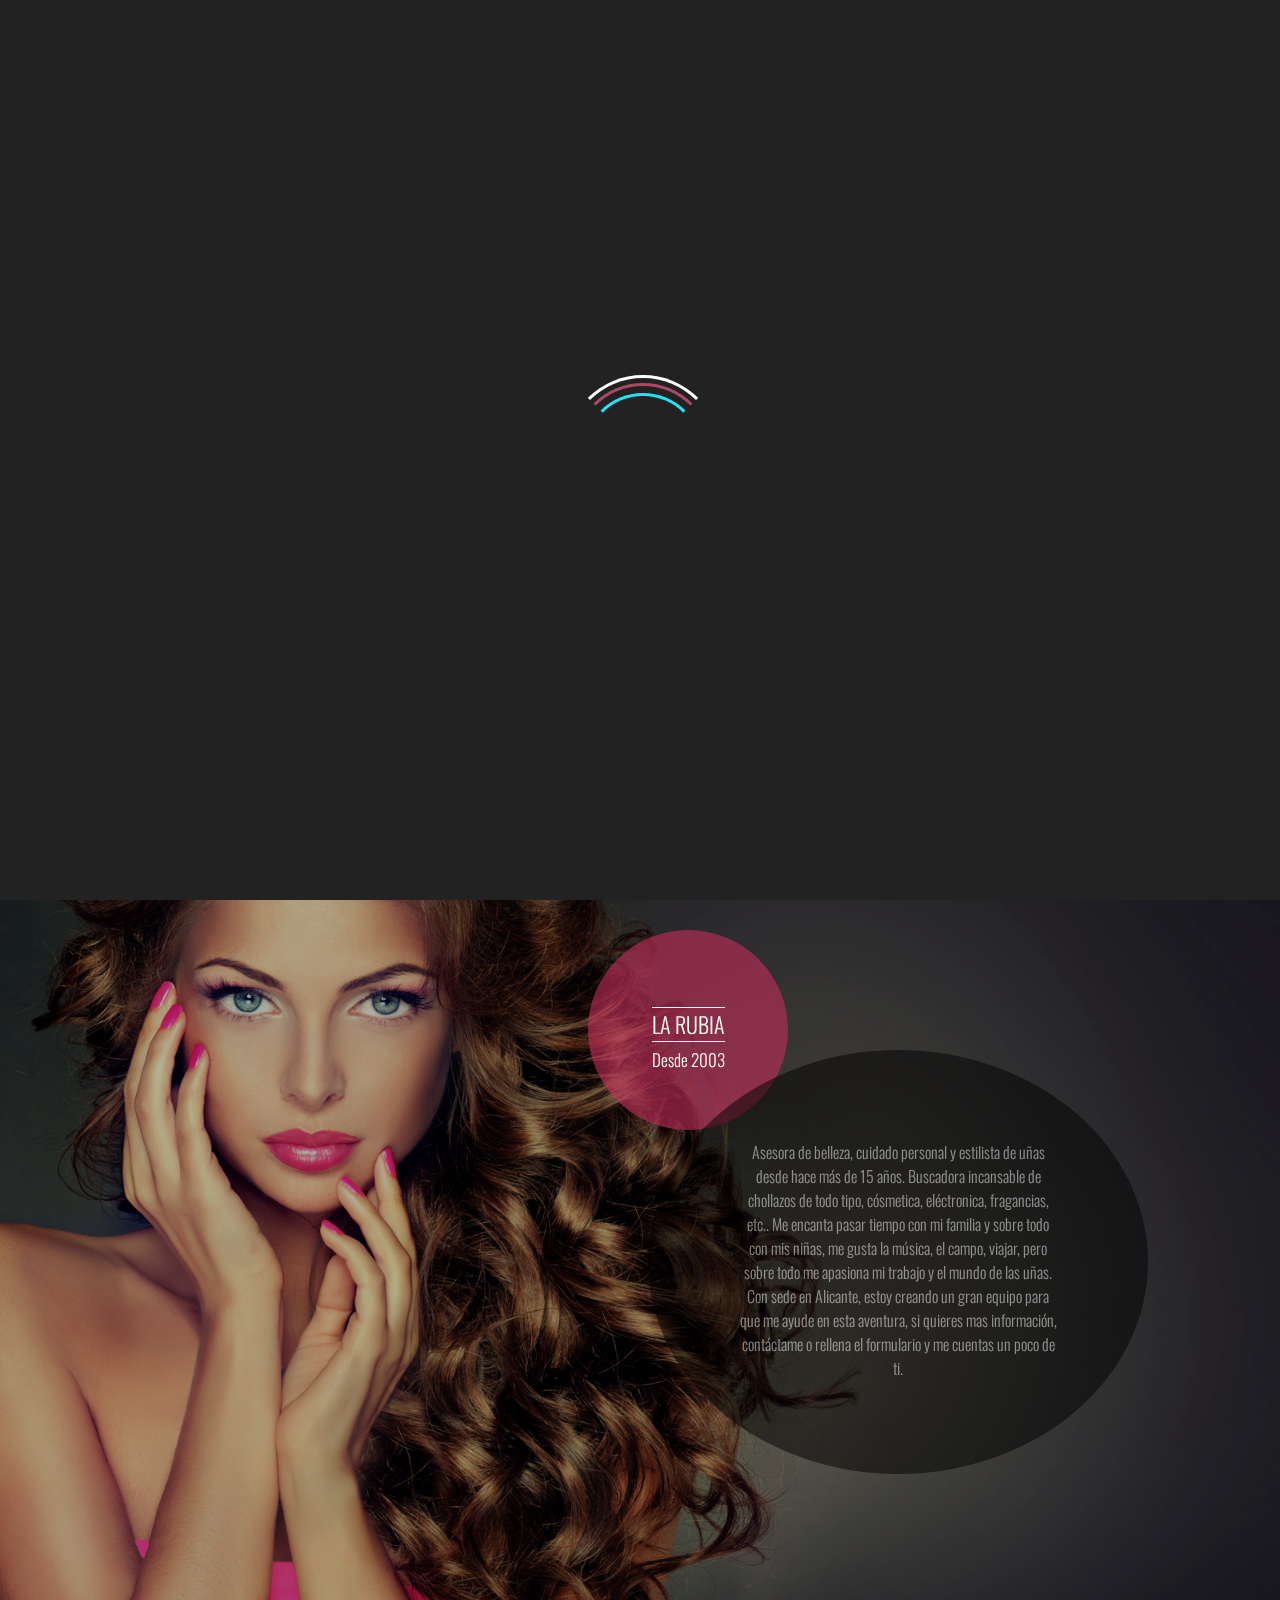
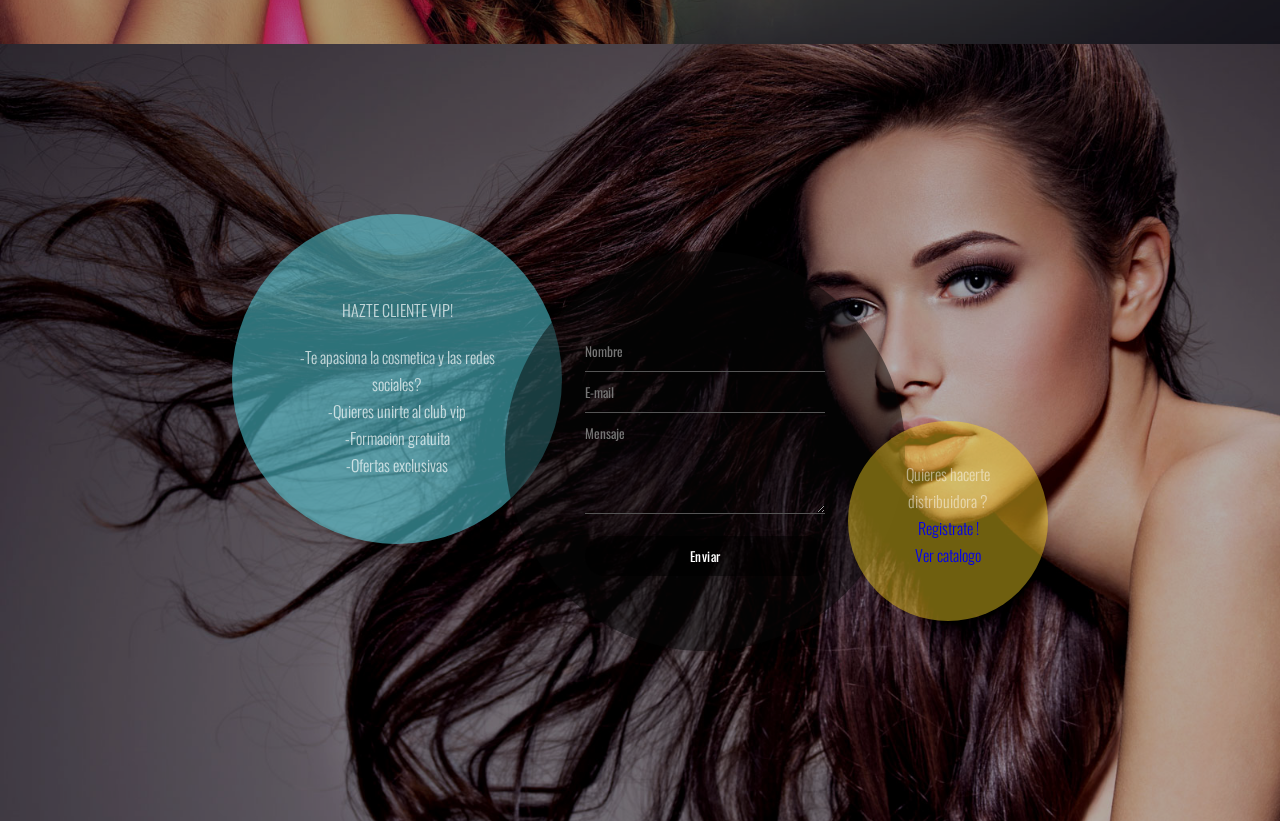
==== commit 9377eb04: "All changes -> style b" ====
--- a/index.html
+++ b/index.html
@@ -6,7 +6,7 @@
 <meta name="description" content="">
 <meta name="author" content="">
 <link rel="icon" href="#">
-<title>Beauttio - HTML Template by WowThemes.net</title>
+<title>MissVonDark</title>
 <!-- CSS -->
 <link href="css/style.css" rel="stylesheet">
 <link rel="stylesheet" href="https://maxcdn.bootstrapcdn.com/font-awesome/4.5.0/css/font-awesome.min.css">
@@ -34,7 +34,6 @@
         <ul>
            <li><a href="index.html">Home</a></li>
            <li><a href="blog.html">Blog</a></li>
-           <li><a target="_blank" href="https://www.wowthemes.net/themes/beauttio/">WP Version</a></li>
        </ul>
    </nav>
 </div>
@@ -46,15 +45,28 @@
 </a>
 
 <div class="fixedcallicon">
-	<i class="fa fa-phone"></i><span class="hide">Book Now - 897.645.223</span>
+	<i class="fa fa-phone"></i><span class="hide">Llama ahora: 722144478</span>
 </div>
 <div class="container">
 	<section class="background">
 	<div class="content-wrapper">
 		<div class="intro">
-			<h1><span class="smaller wow zoomIn" data-wow-duration="2s" data-wow-delay="0.5">Minerva</span>
-			<span class="big wow pulse" data-wow-duration="1s" data-wow-delay="0s">Beauttio</span><br/>
-			<span class="small wow fadeIn" data-wow-duration="2s" data-wow-delay="0.5s">- Make up -</span>
+			<h1>
+			<span class="smaller wow zoomIn" data-wow-duration="2s" data-wow-delay="0.5">
+				MissVonDark
+			</span>
+			<span class="big wow pulse" data-wow-duration="1s" data-wow-delay="0s">La rubia y sus lios</span><br/>
+			<span class="small wow fadeIn" data-wow-duration="2s" data-wow-delay="0.5s">
+				<a href="https://www.instagram.com/missavondark/">
+					<img src="[data-uri]"
+						 style="height:40px;width:40px;opacity :0.7">
+				</a>
+				<a href="https://www.facebook.com/missavondark.minerva/">
+					<img src="https://i.pinimg.com/474x/f7/99/20/f79920f4cb34986684e29df42ec0cebe.jpg"
+						 style="height:40px;width:40px;opacity :0.7">
+				</a>
+			</span>
+
 			</h1>
 		</div>
 	</div>
@@ -63,117 +75,62 @@
 	<div class="content-wrapper">
 		<div class="about">
 			<div class="aboutbadge">
-				<span><i class="fa fa-star"></i><i class="fa fa-star"></i><i class="fa fa-star"></i><i class="fa fa-star"></i><i class="fa fa-star"></i><br/>
-				<span class="border">Awarded Salon</span><br/>
-				Est. 2007</span>
+				<span><br/>
+				<span class="border">LA RUBIA</span><br/>
+				Desde 2003</span>
 			</div>
 			<div class="aboutbadge black">
-				<span>Upbeat, chic, and funky salon. We are based on twenty-five years of experience. We specialize in couture cuts and blowouts, men's cuts, natural and funky hair colors, and highlights. </span>
+				<span>
+					Asesora de belleza, cuidado personal y estilista de uñas desde hace más de 15 años.
+Buscadora incansable de chollazos de todo tipo, cósmetica, eléctronica, fragancias, etc..
+Me encanta pasar tiempo con mi familia y sobre todo con mis niñas, me gusta la música, el campo, viajar, pero sobre todo me apasiona mi trabajo y el mundo de las uñas.
+Con sede en Alicante, estoy creando un gran equipo para que me ayude en esta aventura, si quieres mas información, contáctame o rellena el formulario y me cuentas un poco de ti.
+				</span>
 			</div>
 		</div>
 	</div>
 	</section>
-	<section class="background">
-	<div class="content-wrapper">
-		<div class="voucher">
-			<div class="voucher-whitetransparent">
-				<h2><i class="fa fa-gift"></i><br/>REDEEM YOUR VOUCHER<br/>20% OFF IN 2016<br/><a href="#slide6">Book Now</a></h2>
-			</div>
-		</div>
-	</div>
-	</section>
-	<section class="background">
-	<div class="content-wrapper">
-		<div class="pricingbadge">
-			<h4>High Quality, Low Prices</h4>
-			<ul class="pricing_menu__list">
-				<li class="pricing_menu__row">
-				<div class="pricing_menu__meal">
-					<span>Haircut & Blowdry</span>
-				</div>
-				<span class="pricing_menu__price">$32.00</span>
-				</li>
-				<li class="pricing_menu__row">
-				<div class="pricing_menu__meal">
-					<span>Express Cut</span>
-				</div>
-				<span class="pricing_menu__price">$22.00</span>
-				</li>
-				<li class="pricing_menu__row">
-				<div class="pricing_menu__meal">
-					<span>Shampoo & Set</span>
-				</div>
-				<span class="pricing_menu__price">$19.00</span>
-				</li>
-				<li class="pricing_menu__row">
-				<div class="pricing_menu__meal">
-					<span>Bleach & Tone</span>
-				</div>
-				<span class="pricing_menu__price">$90.00</span>
-				</li>
-				<li class="pricing_menu__row">
-				<div class="pricing_menu__meal">
-					<span>Foil with Haircut</span>
-				</div>
-				<span class="pricing_menu__price">$43.00</span>
-				</li>
-				<a class="fullpricelist" href="#"><i class="fa fa-file-pdf-o"></i> View our full pricing list</a>
-			</ul>
-		</div>
-	</div>
-	</section>
+
 	<section class="background">
 	<div class="content-wrapper">
 		<div class="testimonialarea">
 			<div class="testimonialarea-bubble">
 				<div class="testimonial-widget">
-					<h3 class="uppercase">BEAUTTIO MADE ME BEAUTIFUL</h3>
+					<h3 class="uppercase">Hazte cliente VIP!</h3>
 					<div class="testimonial">
 						<p>
-							 "They took care of my wedding, everyone asked me who was my stylist. Great prices, great staff!"
-						</p>
-						<p>
-							<strong>Cindy, New York</strong>
+							-Te apasiona la cosmetica y las redes sociales?<br>
+							-Quieres unirte al club vip<br>
+							-Formacion gratuita<br>
+							-Ofertas exclusivas
 						</p>
 					</div>
-					<div class="testimonial">
-						<p>
-							 "I am a regular customer of their services, once I pay them a visit I am a different person."
-						</p>
-						<p>
-							<strong>Layana, Munchen</strong>
-						</p>
-					</div>
-					<div class="testimonial">
-						<p>
-							 "Thank you so much, Beauttio, you have one of the best hairstylists aroung, I give it 5 <i class="fa fa-star"></i>."
-						</p>
-						<p>
-							<strong>Jane, London</strong>
-						</p>
-					</div>
-					<button class="prev-testimonial">Prev</button>
-					<button class="next-testimonial">Next</button>
+
 				</div>
 			</div>
 			<div class="contactform-bubble">
 				<form autocomplete="off" class="contactform" method="post" action="contact.php" id="contactform">
-					<input name="name" type="text" placeholder="Name">
+					<input name="name" type="text" placeholder="Nombre">
 					<input name="email" type="text" placeholder="E-mail">
-					<textarea name="comment" placeholder="Message" rows="4"></textarea>
-					<input value="SEND" type="submit" id="submit" class="btnsend">
+					<textarea name="comment" placeholder="Mensaje" rows="4"></textarea>
+					<input value="Enviar" type="submit" id="submit" class="btnsend">
 					<div class="done">
 						<div class="alert-box success">
-							<i>Message sent! We'll answer shortly.</i>
+							<i>Mensage enviado, te respondere p.</i>
 						</div>
 					</div>
 				</form>
 			</div>
 			<div class="contactaddress-bubble">
 				<div class="contactaddress">
-					 Minerva<br/>
-					<a class="map" href="#">Map</a>
+					Quieres hacerte distribuidora ?<br/>
+					<a href="https://arp.avon.com/prp/ES/es/Missdark">Registrate !</a>
+					<br>
+					<a href="https://www.folletointeractivo-avon.es/avon/missavondark">Ver catalogo</a>
+
+
 				</div>
+
 			</div>
 		</div>
 	
--- a/css/style.css
+++ b/css/style.css
@@ -105,7 +105,7 @@
   background-image: url(../img/bg3.jpg);
 }
 .background:nth-child(4) {
-  background-image: url(../img/bg4.jpg);
+  background-image: url(../img/bgout.jpg);
 }
 .background:nth-child(5) {
   background-image: url(../img/bg5.jpg);
@@ -262,8 +262,8 @@
 .aboutbadge.black{
     background-color: rgba(0,0,0,0.5);
     color: rgba(255,255,255,0.5);
-    width: 350px;
-    height: 350px;
+    width: 100%;
+    height: 100%;
     font-size: 14px;
     line-height: 210px;
     margin-top: -80px;
